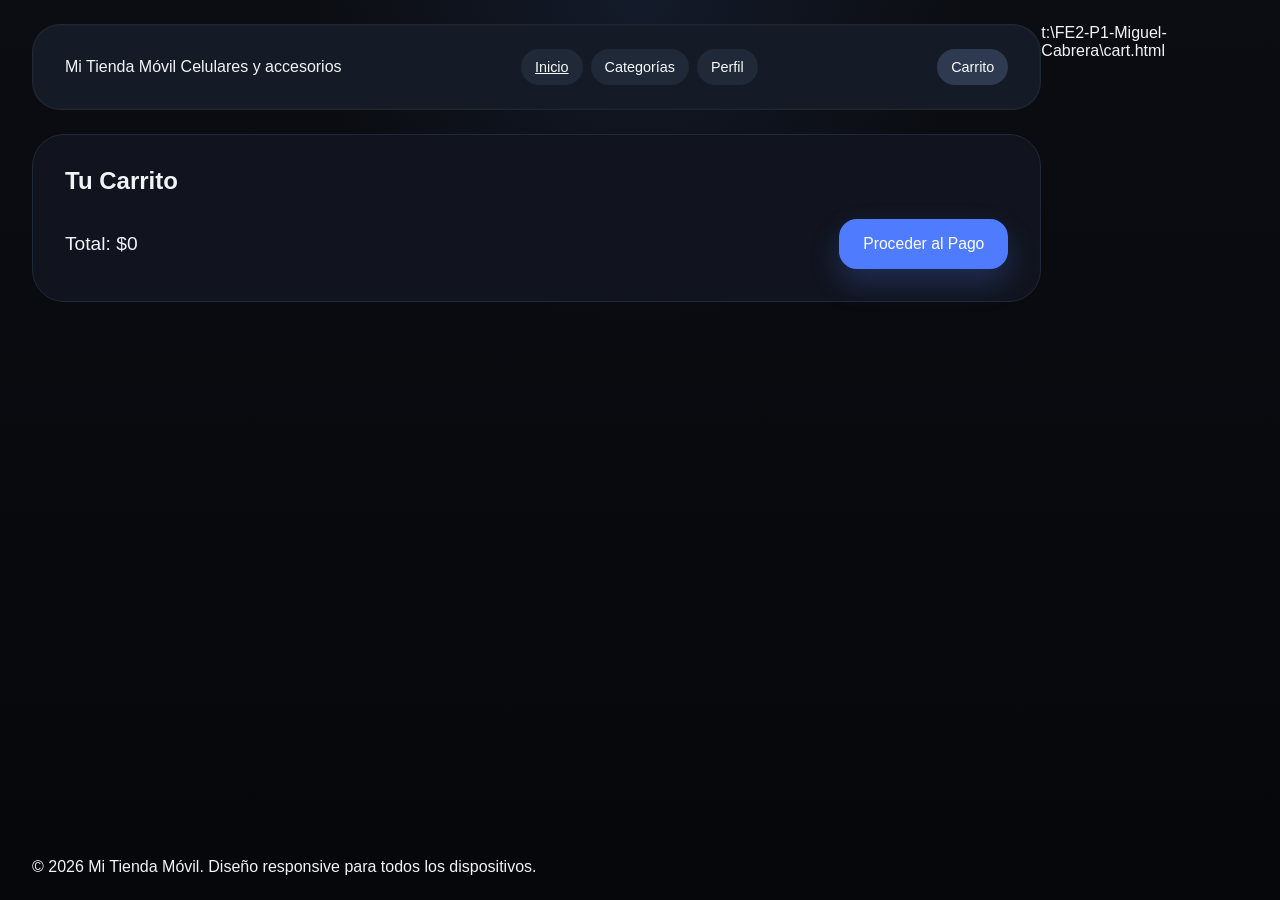
==== cart.html @ 55744a71 "INCORPORACION DE CONTENIDO" ====
<!DOCTYPE html>
<html lang="es">
  <head>
    <meta charset="UTF-8" />
    <meta name="viewport" content="width=device-width, initial-scale=1.0" />
    <title>Carrito - Mi Tienda Móvil</title>
    <link rel="stylesheet" href="style.css" />
  </head>
  <body>
    <div class="page-shell">
      <header class="top-bar">
        <div class="logo-area">
          <span class="brand-name">Mi Tienda Móvil</span>
          <span class="brand-tag">Celulares y accesorios</span>
        </div>
        <div class="menu-options">
          <a href="index.html" class="menu-button">Inicio</a>
          <button class="menu-button">Categorías</button>
          <button class="menu-button">Perfil</button>
        </div>
        <button class="cart-button">Carrito</button>
      </header>

      <main class="content-area">
        <section class="cart-section">
          <h2>Tu Carrito</h2>
          <div id="cart-items" class="cart-items">
            <!-- Items del carrito se agregarán aquí -->
          </div>
          <div class="cart-total">
            <p>Total: $<span id="total-price">0</span></p>
            <button class="action-button primary" id="checkout-btn">Proceder al Pago</button>
          </div>
        </section>
      </main>

      <footer class="footer-bar">
        <p>© 2026 Mi Tienda Móvil. Diseño responsive para todos los dispositivos.</p>
      </footer>
    </div>
    <script src="script.js"></script>
  </body>
</html></content>
<parameter name="filePath">t:\FE2-P1-Miguel-Cabrera\cart.html
---- style.css ----
* {
  box-sizing: border-box;
  margin: 0;
  padding: 0;
}

body {
  min-height: 100vh;
  background: radial-gradient(circle at top, rgba(56, 87, 148, 0.18), transparent 30%),
    linear-gradient(180deg, #0b0d12 0%, #06070a 100%);
  color: #f1f3f6;
  font-family: Inter, Arial, sans-serif;
  margin: 0;
  padding: 24px 32px;
  display: flex;
  justify-content: center;
  animation: fadeIn 1s ease-in;
}

@keyframes fadeIn {
  from { opacity: 0; }
  to { opacity: 1; }
}

.page-shell {
  display: grid;
  grid-template-rows: auto 1fr auto;
  gap: 24px;
  width: 100%;
  max-width: 1400px;
  min-height: 84vh;
  margin: 0 auto;
}

.top-bar {
  display: flex;
  align-items: center;
  justify-content: space-between;
  gap: 16px;
  width: 100%;
  padding: 24px 32px;
  background: #141b26;
  border-radius: 28px;
  border: 1px solid rgba(255, 255, 255, 0.05);
  box-shadow: inset 0 0 0 1px rgba(255, 255, 255, 0.02);
}

.menu-options {
  display: flex;
  gap: 8px;
  flex-wrap: wrap;
}

.menu-button,
.cart-button {
  border: none;
  background: #1f2937;
  color: #f8fafc;
  padding: 10px 14px;
  border-radius: 999px;
  font-size: 0.9rem;
  cursor: pointer;
}

.cart-button {
  background: #2d3a4f;
}

.content-area {
  width: 100%;
}

.product-card {
  background: rgba(17, 21, 31, 0.95);
  border: 1px solid #1f2937;
  border-radius: 32px;
  padding: 32px;
  display: grid;
  gap: 32px;
  width: 100%;
  animation: slideUp 0.8s ease-out;
}

@keyframes slideUp {
  from { transform: translateY(50px); opacity: 0; }
  to { transform: translateY(0); opacity: 1; }
}

.product-head {
  display: grid;
  gap: 32px;
  width: 100%;
}

.product-copy {
  display: grid;
  gap: 22px;
}

.product-badge {
  display: inline-flex;
  align-items: center;
  justify-content: center;
  padding: 8px 14px;
  border-radius: 999px;
  background: #2d3a4f;
  color: #cbd5e1;
  font-size: 0.85rem;
  letter-spacing: 0.04em;
  text-transform: uppercase;
}

.product-visual {
  display: grid;
  align-items: center;
  justify-items: center;
}

.image-box {
  width: 100%;
  min-height: 360px;
  border-radius: 32px;
  background: linear-gradient(180deg, rgba(255,255,255,0.05), rgba(255,255,255,0.02));
  border: 1px solid rgba(255, 255, 255, 0.06);
  box-shadow: 0 20px 50px rgba(0, 0, 0, 0.22);
  display: grid;
  place-items: center;
  color: #9ca3af;
  font-size: 1rem;
  text-align: center;
  padding: 32px;
}

.product-actions {
  display: flex;
  flex-wrap: wrap;
  gap: 16px;
}

.action-button {
  border: none;
  border-radius: 18px;
  padding: 16px 24px;
  font-size: 0.98rem;
  cursor: pointer;
  transition: all 0.3s ease;
  position: relative;
  overflow: hidden;
}

.action-button::before {
  content: '';
  position: absolute;
  top: 0;
  left: -100%;
  width: 100%;
  height: 100%;
  background: linear-gradient(90deg, transparent, rgba(255,255,255,0.2), transparent);
  transition: left 0.5s;
}

.action-button:hover::before {
  left: 100%;
}

.primary {
  background: #4f7cff;
  color: #fff;
  box-shadow: 0 14px 30px rgba(79, 124, 255, 0.24);
}

.primary:hover {
  transform: translateY(-3px);
  box-shadow: 0 20px 40px rgba(79, 124, 255, 0.4);
}

.secondary {
  background: rgba(255, 255, 255, 0.07);
  color: #f1f3f6;
  border: 1px solid rgba(255, 255, 255, 0.1);
}

.secondary:hover {
  background: rgba(255, 255, 255, 0.15);
  transform: translateY(-2px);
}

.product-details {
  display: grid;
  gap: 16px;
  padding: 28px;
  background: #141b26;
  border-radius: 28px;
}

.detail-line {
  display: flex;
  align-items: center;
  justify-content: space-between;
  color: #cbd5e1;
  font-size: 0.95rem;
}

.detail-line strong {
  color: #f8fafc;
}

.product-title {
  font-size: clamp(2.6rem, 4vw, 4rem);
  line-height: 1.05;
  margin: 0;
  text-align: center;
}

.product-description {
  font-size: 1.1rem;
  line-height: 1.8;
  color: #cbd5e1;
  max-width: 740px;
}

.dropdown {
  position: relative;
  display: inline-block;
}

.dropdown-content {
  display: none;
  position: absolute;
  background-color: #141b26;
  min-width: 160px;
  box-shadow: 0px 8px 16px 0px rgba(0,0,0,0.2);
  z-index: 1;
  border-radius: 8px;
  border: 1px solid #1f2937;
}

.dropdown-content a {
  color: #f8fafc;
  padding: 12px 16px;
  text-decoration: none;
  display: block;
}

.dropdown-content a:hover {
  background-color: #1f2937;
}

.dropdown:hover .dropdown-content {
  display: block;
}

.cart-dropdown {
  position: relative;
  display: inline-block;
}

.cart-dropdown-content {
  display: none;
  position: absolute;
  right: 0;
  background-color: #141b26;
  min-width: 300px;
  box-shadow: 0px 8px 16px 0px rgba(0,0,0,0.2);
  z-index: 1;
  border-radius: 8px;
  border: 1px solid #1f2937;
  padding: 16px;
}

.cart-dropdown:hover .cart-dropdown-content {
  display: block;
}

.cart-item {
  display: flex;
  justify-content: space-between;
  align-items: center;
  margin-bottom: 12px;
  padding: 12px;
  background: #141b26;
  border-radius: 8px;
}

.remove-btn {
  background: #dc3545;
  color: #fff;
  border: none;
  padding: 6px 12px;
  border-radius: 4px;
  cursor: pointer;
  transition: background 0.3s;
}

.remove-btn:hover {
  background: #c82333;
}

.modal {
  display: none;
  position: fixed;
  z-index: 1000;
  left: 0;
  top: 0;
  width: 100%;
  height: 100%;
  overflow: auto;
  background-color: rgba(0,0,0,0.4);
}

.modal-content {
  background-color: #11151f;
  margin: 15% auto;
  padding: 20px;
  border: 1px solid #1f2937;
  border-radius: 32px;
  width: 90%;
  max-width: 500px;
}

.close {
  color: #aaa;
  float: right;
  font-size: 28px;
  font-weight: bold;
}

.close:hover,
.close:focus {
  color: #f8fafc;
  text-decoration: none;
  cursor: pointer;
}

.form-group {
  margin-bottom: 16px;
}

.form-group label {
  display: block;
  margin-bottom: 8px;
  color: #cbd5e1;
}

.cart-section {
  background: rgba(17, 21, 31, 0.95);
  border: 1px solid #1f2937;
  border-radius: 32px;
  padding: 32px;
  width: 100%;
}

.cart-items {
  margin-bottom: 24px;
}

.cart-total {
  display: flex;
  justify-content: space-between;
  align-items: center;
  font-size: 1.2rem;
}

@media (max-width: 860px) {
  .top-bar {
    flex-direction: column;
    align-items: stretch;
  }

  .menu-options {
    justify-content: flex-start;
  }
}

@media (max-width: 640px) {
  body {
    padding: 16px;
  }

  .top-bar,
  .footer-bar,
  .product-card {
    border-radius: 24px;
    padding: 20px;
  }

  .product-actions {
    flex-direction: column;
    align-items: stretch;
  }

  .image-box {
    min-height: 240px;
  }
}
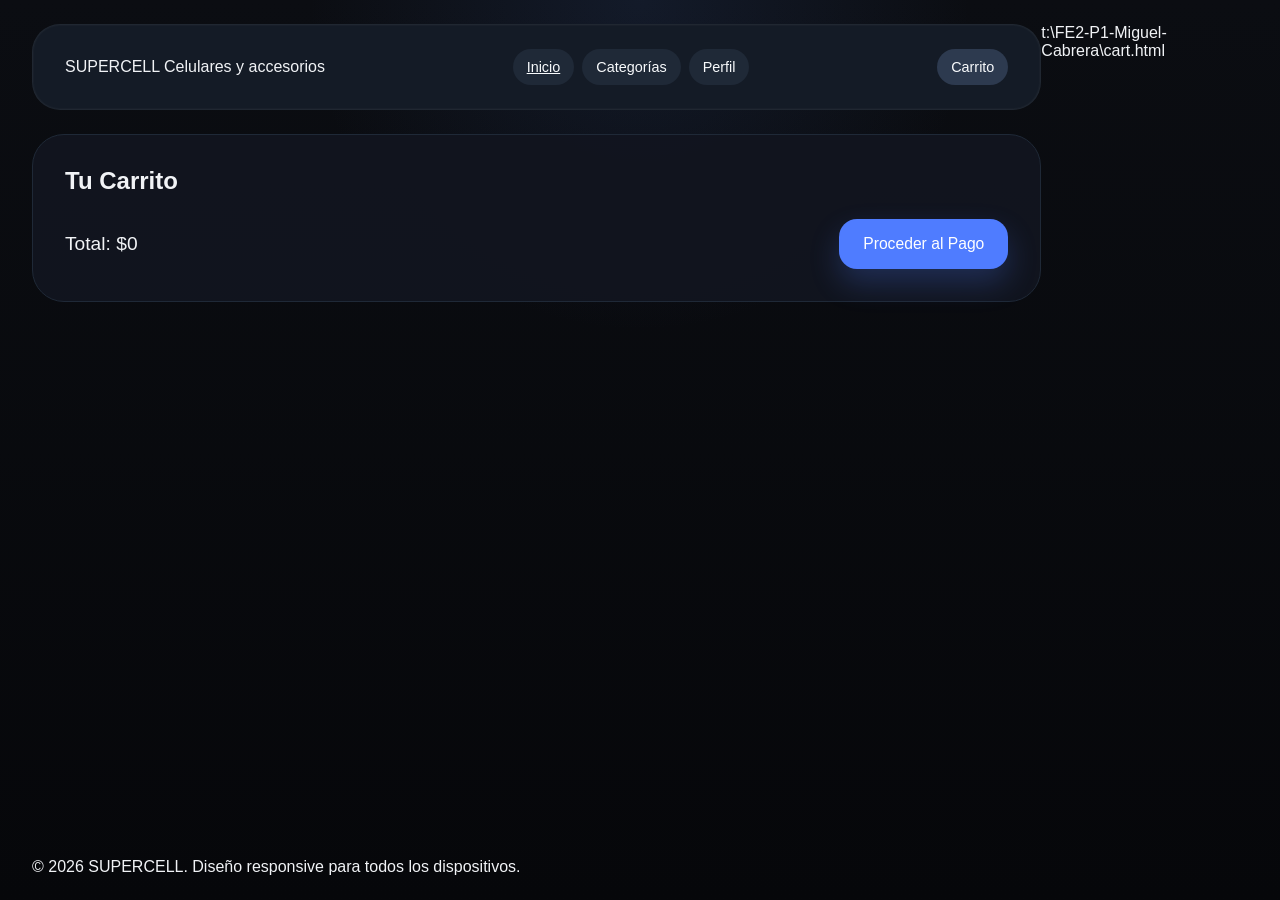
==== commit 15da8c4b: "ETAPA 4 -- ADAPTACION A DISPOSITVOS MOVILES" ====
--- a/cart.html
+++ b/cart.html
@@ -10,7 +10,7 @@
     <div class="page-shell">
       <header class="top-bar">
         <div class="logo-area">
-          <span class="brand-name">Mi Tienda Móvil</span>
+          <span class="brand-name">SUPERCELL</span>
           <span class="brand-tag">Celulares y accesorios</span>
         </div>
         <div class="menu-options">
@@ -35,7 +35,7 @@
       </main>
 
       <footer class="footer-bar">
-        <p>© 2026 Mi Tienda Móvil. Diseño responsive para todos los dispositivos.</p>
+        <p>© 2026 SUPERCELL. Diseño responsive para todos los dispositivos.</p>
       </footer>
     </div>
     <script src="script.js"></script>
--- a/style.css
+++ b/style.css
@@ -118,7 +118,8 @@
 
 .image-box {
   width: 100%;
-  min-height: 360px;
+  min-height: 240px;
+  max-width: 320px;
   border-radius: 32px;
   background: linear-gradient(180deg, rgba(255,255,255,0.05), rgba(255,255,255,0.02));
   border: 1px solid rgba(255, 255, 255, 0.06);
@@ -128,7 +129,8 @@
   color: #9ca3af;
   font-size: 1rem;
   text-align: center;
-  padding: 32px;
+  padding: 20px;
+  margin: 0 auto;
 }
 
 .product-actions {
@@ -390,6 +392,15 @@
   }
 
   .image-box {
-    min-height: 240px;
-  }
-}
+    min-height: 200px;
+  }
+
+  .product-head {
+    grid-template-columns: 1fr !important;
+    gap: 24px;
+  }
+
+  .product-visual {
+    order: -1;
+  }
+}
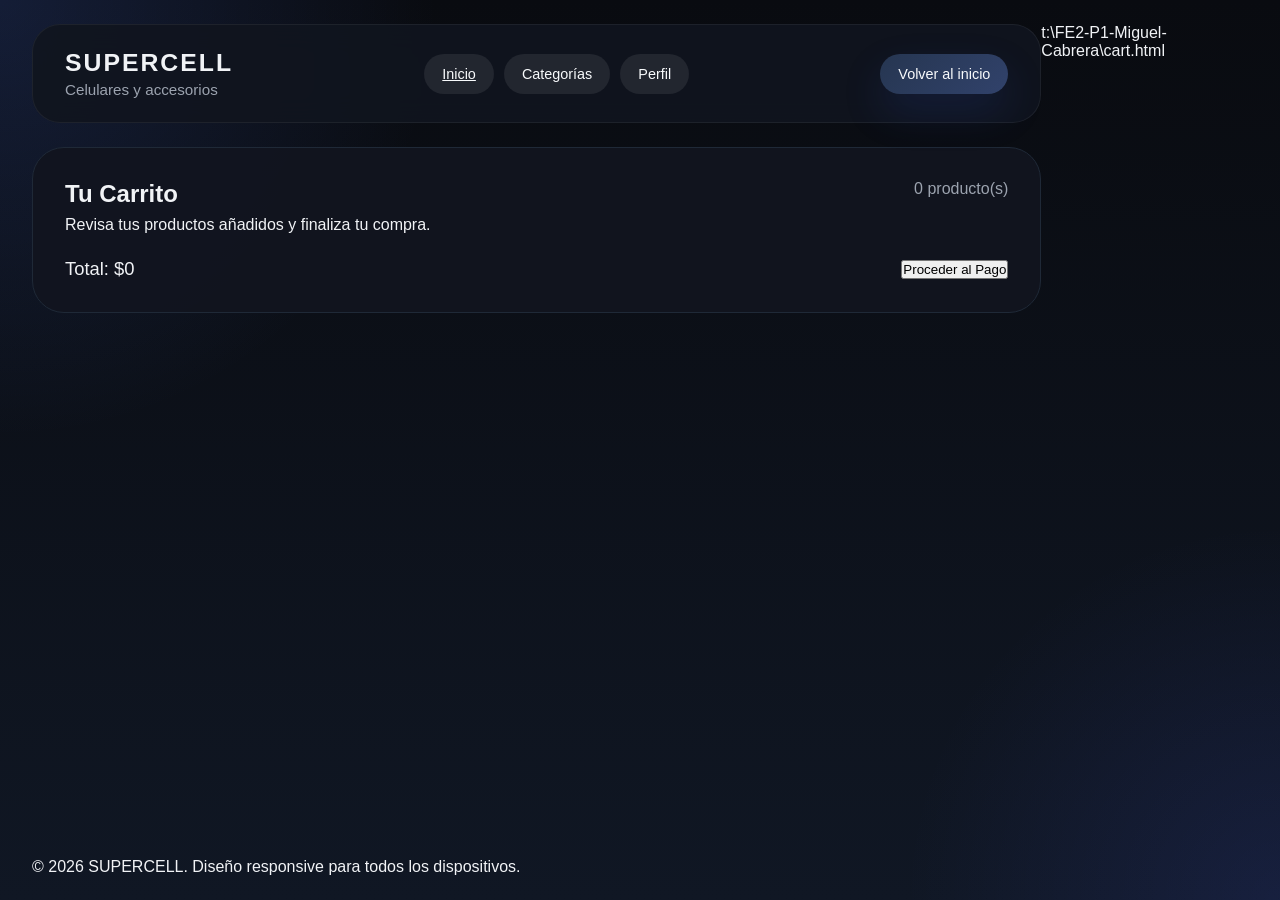
==== commit 8b9fcfe5: "ETAPA 5 -- MEJORA FINAL OBLIGATORIA" ====
--- a/cart.html
+++ b/cart.html
@@ -3,7 +3,7 @@
   <head>
     <meta charset="UTF-8" />
     <meta name="viewport" content="width=device-width, initial-scale=1.0" />
-    <title>Carrito - Mi Tienda Móvil</title>
+    <title>Carrito - SUPERCELL</title>
     <link rel="stylesheet" href="style.css" />
   </head>
   <body>
@@ -13,23 +13,40 @@
           <span class="brand-name">SUPERCELL</span>
           <span class="brand-tag">Celulares y accesorios</span>
         </div>
-        <div class="menu-options">
+
+        <nav class="menu-options">
           <a href="index.html" class="menu-button">Inicio</a>
-          <button class="menu-button">Categorías</button>
-          <button class="menu-button">Perfil</button>
-        </div>
-        <button class="cart-button">Carrito</button>
+          <div class="dropdown">
+            <button class="menu-button dropdown-toggle" type="button">Categorías</button>
+            <div class="dropdown-content">
+              <a href="index.html">Celulares</a>
+              <a href="index.html#seguimiento">Seguimiento de Producto</a>
+              <a href="index.html#contacto">Contacto</a>
+            </div>
+          </div>
+          <button class="menu-button" id="profile-btn" type="button">Perfil</button>
+        </nav>
+
+        <button class="cart-button" id="cart-home-btn" type="button">Volver al inicio</button>
       </header>
 
       <main class="content-area">
         <section class="cart-section">
-          <h2>Tu Carrito</h2>
-          <div id="cart-items" class="cart-items">
-            <!-- Items del carrito se agregarán aquí -->
+          <div class="cart-header">
+            <div>
+              <h2>Tu Carrito</h2>
+              <p class="cart-note">Revisa tus productos añadidos y finaliza tu compra.</p>
+            </div>
+            <div class="cart-status">
+              <span id="cart-count">0</span> producto(s)
+            </div>
           </div>
+
+          <div id="cart-items" class="cart-items"></div>
+
           <div class="cart-total">
             <p>Total: $<span id="total-price">0</span></p>
-            <button class="action-button primary" id="checkout-btn">Proceder al Pago</button>
+            <button class="action-button primary" id="checkout-btn" type="button">Proceder al Pago</button>
           </div>
         </section>
       </main>
@@ -38,7 +55,55 @@
         <p>© 2026 SUPERCELL. Diseño responsive para todos los dispositivos.</p>
       </footer>
     </div>
+
+    <div id="checkout-modal" class="modal">
+      <div class="modal-content">
+        <span class="close">&times;</span>
+        <h2>Información de Pago</h2>
+        <form id="checkout-form">
+          <div class="form-group">
+            <label for="card-number">Número de Tarjeta</label>
+            <input type="text" id="card-number" placeholder="1234 5678 9012 3456" required />
+          </div>
+          <div class="form-group split-group">
+            <div>
+              <label for="expiry">Fecha de Expiración</label>
+              <input type="text" id="expiry" placeholder="MM/AA" required />
+            </div>
+            <div>
+              <label for="cvv">CVV</label>
+              <input type="text" id="cvv" placeholder="123" required />
+            </div>
+          </div>
+          <div class="form-group">
+            <label for="address">Dirección de Envío</label>
+            <input type="text" id="address" placeholder="Calle, Ciudad, País" required />
+          </div>
+          <button type="submit" class="action-button primary">Pagar Ahora</button>
+        </form>
+      </div>
+    </div>
+
+    <div id="profile-modal" class="modal">
+      <div class="modal-content">
+        <span class="close">&times;</span>
+        <h2>Crear Cuenta</h2>
+        <form id="profile-form">
+          <div class="form-group">
+            <label for="first-name">Nombre</label>
+            <input type="text" id="first-name" placeholder="Miguel" required />
+          </div>
+          <div class="form-group">
+            <label for="last-name">Apellido</label>
+            <input type="text" id="last-name" placeholder="Cabrera" required />
+          </div>
+          <button type="submit" class="action-button primary">Crear Cuenta</button>
+        </form>
+      </div>
+    </div>
+
     <script src="script.js"></script>
   </body>
-</html></content>
+</html>
+</content>
 <parameter name="filePath">t:\FE2-P1-Miguel-Cabrera\cart.html
--- a/style.css
+++ b/style.css
@@ -6,20 +6,21 @@
 
 body {
   min-height: 100vh;
-  background: radial-gradient(circle at top, rgba(56, 87, 148, 0.18), transparent 30%),
-    linear-gradient(180deg, #0b0d12 0%, #06070a 100%);
+  background: radial-gradient(circle at top left, rgba(79, 124, 255, 0.16), transparent 28%),
+    radial-gradient(circle at bottom right, rgba(76, 96, 255, 0.12), transparent 24%),
+    linear-gradient(180deg, #090b10 0%, #101724 100%);
   color: #f1f3f6;
   font-family: Inter, Arial, sans-serif;
   margin: 0;
   padding: 24px 32px;
   display: flex;
   justify-content: center;
-  animation: fadeIn 1s ease-in;
+  animation: fadeIn 0.9s ease-in;
 }
 
 @keyframes fadeIn {
-  from { opacity: 0; }
-  to { opacity: 1; }
+  from { opacity: 0; transform: translateY(12px); }
+  to { opacity: 1; transform: translateY(0); }
 }
 
 .page-shell {
@@ -28,7 +29,7 @@
   gap: 24px;
   width: 100%;
   max-width: 1400px;
-  min-height: 84vh;
+  min-height: 92vh;
   margin: 0 auto;
 }
 
@@ -39,186 +40,240 @@
   gap: 16px;
   width: 100%;
   padding: 24px 32px;
-  background: #141b26;
+  background: rgba(17, 21, 31, 0.92);
   border-radius: 28px;
-  border: 1px solid rgba(255, 255, 255, 0.05);
-  box-shadow: inset 0 0 0 1px rgba(255, 255, 255, 0.02);
+  border: 1px solid rgba(255, 255, 255, 0.06);
+  backdrop-filter: blur(14px);
+}
+
+.logo-area {
+  display: grid;
+  gap: 4px;
+}
+
+.brand-name {
+  font-size: 1.55rem;
+  font-weight: 800;
+  letter-spacing: 0.08em;
+}
+
+.brand-tag {
+  font-size: 0.95rem;
+  color: #9ca3af;
 }
 
 .menu-options {
   display: flex;
-  gap: 8px;
+  gap: 10px;
   flex-wrap: wrap;
+  align-items: center;
 }
 
 .menu-button,
 .cart-button {
   border: none;
-  background: #1f2937;
+  background: rgba(255, 255, 255, 0.08);
   color: #f8fafc;
-  padding: 10px 14px;
+  padding: 12px 18px;
   border-radius: 999px;
   font-size: 0.9rem;
   cursor: pointer;
+  transition: transform 0.25s ease, background 0.25s ease;
+}
+
+.menu-button:hover,
+.cart-button:hover {
+  background: rgba(255, 255, 255, 0.14);
+  transform: translateY(-1px);
 }
 
 .cart-button {
-  background: #2d3a4f;
+  background: linear-gradient(135deg, #263651, #31426b);
+  box-shadow: 0 18px 40px rgba(47, 75, 181, 0.18);
+}
+
+.cart-icon {
+  margin-right: 8px;
+}
+
+.cart-counter {
+  margin-left: 12px;
+  background: rgba(255, 255, 255, 0.12);
+  color: #dbeafe;
+  border-radius: 999px;
+  padding: 4px 10px;
+  font-size: 0.85rem;
 }
 
 .content-area {
   width: 100%;
 }
 
-.product-card {
-  background: rgba(17, 21, 31, 0.95);
-  border: 1px solid #1f2937;
-  border-radius: 32px;
-  padding: 32px;
-  display: grid;
-  gap: 32px;
-  width: 100%;
-  animation: slideUp 0.8s ease-out;
-}
-
-@keyframes slideUp {
-  from { transform: translateY(50px); opacity: 0; }
-  to { transform: translateY(0); opacity: 1; }
-}
-
-.product-head {
-  display: grid;
-  gap: 32px;
-  width: 100%;
-}
-
-.product-copy {
-  display: grid;
-  gap: 22px;
+.hero-section {
+  display: grid;
+  grid-template-columns: minmax(0, 1.05fr) minmax(280px, 0.95fr);
+  gap: 42px;
+  align-items: center;
+  padding: 30px 0;
+}
+
+.hero-copy {
+  display: grid;
+  gap: 24px;
 }
 
 .product-badge {
   display: inline-flex;
   align-items: center;
   justify-content: center;
-  padding: 8px 14px;
+  padding: 10px 16px;
   border-radius: 999px;
-  background: #2d3a4f;
+  background: rgba(79, 124, 255, 0.14);
+  color: #a5b4fc;
+  font-size: 0.82rem;
+  letter-spacing: 0.08em;
+  text-transform: uppercase;
+}
+
+.product-title {
+  font-size: clamp(3rem, 5vw, 4.6rem);
+  line-height: 1.02;
+  margin: 0;
+  letter-spacing: -0.04em;
+}
+
+.product-description {
+  font-size: 1.08rem;
+  line-height: 1.85;
+  color: #d2d8e2;
+  max-width: 700px;
+}
+
+.product-actions {
+  display: flex;
+  flex-wrap: wrap;
+  gap: 18px;
+}
+
+.hero-stats {
+  display: grid;
+  grid-template-columns: repeat(3, minmax(0, 1fr));
+  gap: 18px;
+}
+
+.hero-stat {
+  background: rgba(255, 255, 255, 0.05);
+  border: 1px solid rgba(255, 255, 255, 0.08);
+  border-radius: 24px;
+  padding: 18px 20px;
+  display: grid;
+  gap: 6px;
+}
+
+.hero-stat strong {
+  font-size: 1.35rem;
+  color: #eef2ff;
+}
+
+.hero-stat span {
+  font-size: 0.92rem;
   color: #cbd5e1;
-  font-size: 0.85rem;
-  letter-spacing: 0.04em;
-  text-transform: uppercase;
-}
-
-.product-visual {
-  display: grid;
-  align-items: center;
-  justify-items: center;
+}
+
+.hero-visual {
+  display: grid;
+  place-items: center;
 }
 
 .image-box {
   width: 100%;
-  min-height: 240px;
-  max-width: 320px;
+  max-width: 460px;
+  padding: 28px;
+  border-radius: 42px;
+  background: linear-gradient(180deg, rgba(79, 124, 255, 0.14), rgba(255, 255, 255, 0.04));
+  border: 1px solid rgba(255, 255, 255, 0.08);
+  box-shadow: 0 30px 60px rgba(15, 23, 42, 0.32);
+  transform: perspective(900px) rotateY(-7deg) rotateX(1deg);
+  animation: float 6s ease-in-out infinite;
+}
+
+.image-box img {
+  width: 100%;
+  height: auto;
+  display: block;
+  border-radius: 28px;
+}
+
+@keyframes float {
+  0%, 100% { transform: perspective(900px) translateY(0px) rotateY(-7deg) rotateX(1deg); }
+  50% { transform: perspective(900px) translateY(-14px) rotateY(-8deg) rotateX(2deg); }
+}
+
+.product-highlights,
+.tech-panel,
+.info-panel {
+  background: rgba(17, 21, 31, 0.92);
+  border: 1px solid rgba(255, 255, 255, 0.06);
   border-radius: 32px;
-  background: linear-gradient(180deg, rgba(255,255,255,0.05), rgba(255,255,255,0.02));
-  border: 1px solid rgba(255, 255, 255, 0.06);
-  box-shadow: 0 20px 50px rgba(0, 0, 0, 0.22);
-  display: grid;
-  place-items: center;
-  color: #9ca3af;
-  font-size: 1rem;
-  text-align: center;
-  padding: 20px;
-  margin: 0 auto;
-}
-
-.product-actions {
-  display: flex;
-  flex-wrap: wrap;
-  gap: 16px;
-}
-
-.action-button {
-  border: none;
-  border-radius: 18px;
-  padding: 16px 24px;
-  font-size: 0.98rem;
-  cursor: pointer;
-  transition: all 0.3s ease;
-  position: relative;
-  overflow: hidden;
-}
-
-.action-button::before {
-  content: '';
-  position: absolute;
-  top: 0;
-  left: -100%;
-  width: 100%;
-  height: 100%;
-  background: linear-gradient(90deg, transparent, rgba(255,255,255,0.2), transparent);
-  transition: left 0.5s;
-}
-
-.action-button:hover::before {
-  left: 100%;
-}
-
-.primary {
-  background: #4f7cff;
-  color: #fff;
-  box-shadow: 0 14px 30px rgba(79, 124, 255, 0.24);
-}
-
-.primary:hover {
-  transform: translateY(-3px);
-  box-shadow: 0 20px 40px rgba(79, 124, 255, 0.4);
-}
-
-.secondary {
-  background: rgba(255, 255, 255, 0.07);
-  color: #f1f3f6;
-  border: 1px solid rgba(255, 255, 255, 0.1);
-}
-
-.secondary:hover {
-  background: rgba(255, 255, 255, 0.15);
-  transform: translateY(-2px);
-}
-
-.product-details {
-  display: grid;
-  gap: 16px;
   padding: 28px;
-  background: #141b26;
-  border-radius: 28px;
-}
-
-.detail-line {
-  display: flex;
-  align-items: center;
-  justify-content: space-between;
+  box-shadow: inset 0 0 0 1px rgba(255,255,255,0.02);
+}
+
+.product-highlights {
+  display: grid;
+  grid-template-columns: repeat(3, minmax(0, 1fr));
+  gap: 20px;
+}
+
+.highlight-card,
+.tech-card,
+.info-card {
+  background: rgba(255, 255, 255, 0.04);
+  border: 1px solid rgba(255, 255, 255, 0.07);
+  border-radius: 24px;
+  padding: 24px;
+  transition: transform 0.25s ease, border-color 0.25s ease;
+}
+
+.highlight-card:hover,
+.tech-card:hover,
+.info-card:hover {
+  transform: translateY(-6px);
+  border-color: rgba(79, 124, 255, 0.24);
+}
+
+.highlight-card h3,
+.tech-card h4 {
+  margin-bottom: 12px;
+  font-size: 1.15rem;
+}
+
+.highlight-card p,
+.tech-card p,
+.info-card {
   color: #cbd5e1;
+  line-height: 1.7;
+}
+
+.section-title {
+  margin-bottom: 20px;
+  font-size: 1.75rem;
+}
+
+.tech-grid {
+  display: grid;
+  grid-template-columns: repeat(2, minmax(0, 1fr));
+  gap: 20px;
+}
+
+.info-cards {
+  display: grid;
+  grid-template-columns: repeat(3, minmax(0, 1fr));
+  gap: 18px;
+}
+
+.info-card {
   font-size: 0.95rem;
-}
-
-.detail-line strong {
-  color: #f8fafc;
-}
-
-.product-title {
-  font-size: clamp(2.6rem, 4vw, 4rem);
-  line-height: 1.05;
-  margin: 0;
-  text-align: center;
-}
-
-.product-description {
-  font-size: 1.1rem;
-  line-height: 1.8;
-  color: #cbd5e1;
-  max-width: 740px;
 }
 
 .dropdown {
@@ -230,16 +285,16 @@
   display: none;
   position: absolute;
   background-color: #141b26;
-  min-width: 160px;
-  box-shadow: 0px 8px 16px 0px rgba(0,0,0,0.2);
-  z-index: 1;
-  border-radius: 8px;
+  min-width: 180px;
+  box-shadow: 0px 10px 24px rgba(0,0,0,0.22);
+  z-index: 2;
+  border-radius: 12px;
   border: 1px solid #1f2937;
 }
 
 .dropdown-content a {
   color: #f8fafc;
-  padding: 12px 16px;
+  padding: 14px 18px;
   text-decoration: none;
   display: block;
 }
@@ -262,34 +317,47 @@
   position: absolute;
   right: 0;
   background-color: #141b26;
-  min-width: 300px;
-  box-shadow: 0px 8px 16px 0px rgba(0,0,0,0.2);
-  z-index: 1;
-  border-radius: 8px;
+  min-width: 320px;
+  box-shadow: 0px 12px 36px rgba(0,0,0,0.3);
+  z-index: 20;
+  border-radius: 18px;
   border: 1px solid #1f2937;
-  padding: 16px;
-}
-
-.cart-dropdown:hover .cart-dropdown-content {
+  padding: 18px;
+}
+
+.cart-dropdown:hover .cart-dropdown-content,
+.cart-dropdown-content.active {
   display: block;
 }
 
+.cart-dropdown-content p {
+  color: #cbd5e1;
+  margin-bottom: 12px;
+}
+
+.cart-preview-footer {
+  display: flex;
+  justify-content: space-between;
+  align-items: center;
+  margin-top: 12px;
+}
+
 .cart-item {
   display: flex;
   justify-content: space-between;
   align-items: center;
-  margin-bottom: 12px;
-  padding: 12px;
-  background: #141b26;
-  border-radius: 8px;
+  margin-bottom: 14px;
+  padding: 14px 16px;
+  background: rgba(255,255,255,0.04);
+  border-radius: 14px;
 }
 
 .remove-btn {
   background: #dc3545;
   color: #fff;
   border: none;
-  padding: 6px 12px;
-  border-radius: 4px;
+  padding: 8px 12px;
+  border-radius: 10px;
   cursor: pointer;
   transition: background 0.3s;
 }
@@ -307,17 +375,18 @@
   width: 100%;
   height: 100%;
   overflow: auto;
-  background-color: rgba(0,0,0,0.4);
+  background-color: rgba(0,0,0,0.5);
 }
 
 .modal-content {
   background-color: #11151f;
-  margin: 15% auto;
-  padding: 20px;
+  margin: 10% auto;
+  padding: 24px;
   border: 1px solid #1f2937;
   border-radius: 32px;
-  width: 90%;
-  max-width: 500px;
+  width: 92%;
+  max-width: 520px;
+  box-shadow: 0 30px 80px rgba(0,0,0,0.3);
 }
 
 .close {
@@ -335,13 +404,28 @@
 }
 
 .form-group {
-  margin-bottom: 16px;
+  margin-bottom: 18px;
 }
 
 .form-group label {
   display: block;
-  margin-bottom: 8px;
+  margin-bottom: 10px;
   color: #cbd5e1;
+}
+
+.form-group input {
+  width: 100%;
+  padding: 14px 16px;
+  border-radius: 16px;
+  border: 1px solid rgba(255,255,255,0.1);
+  background: rgba(255,255,255,0.04);
+  color: #f8fafc;
+}
+
+.form-group input:focus {
+  outline: none;
+  border-color: rgba(79,124,255,0.55);
+  box-shadow: 0 0 0 4px rgba(79,124,255,0.12);
 }
 
 .cart-section {
@@ -350,6 +434,23 @@
   border-radius: 32px;
   padding: 32px;
   width: 100%;
+  animation: slideUp 0.8s ease-out;
+}
+
+.cart-header {
+  display: flex;
+  justify-content: space-between;
+  gap: 20px;
+  align-items: flex-start;
+  margin-bottom: 24px;
+}
+
+.cart-header h2 {
+  margin-bottom: 8px;
+}
+
+.cart-status {
+  color: #9ca3af;
 }
 
 .cart-items {
@@ -360,17 +461,23 @@
   display: flex;
   justify-content: space-between;
   align-items: center;
-  font-size: 1.2rem;
-}
-
-@media (max-width: 860px) {
-  .top-bar {
-    flex-direction: column;
-    align-items: stretch;
-  }
-
-  .menu-options {
-    justify-content: flex-start;
+  font-size: 1.15rem;
+  gap: 16px;
+}
+
+@media (max-width: 920px) {
+  .hero-section {
+    grid-template-columns: 1fr;
+  }
+
+  .hero-stats {
+    grid-template-columns: repeat(2, minmax(0, 1fr));
+  }
+
+  .info-cards,
+  .tech-grid,
+  .product-highlights {
+    grid-template-columns: 1fr;
   }
 }
 
@@ -381,7 +488,11 @@
 
   .top-bar,
   .footer-bar,
-  .product-card {
+  .product-highlights,
+  .tech-panel,
+  .info-panel,
+  .cart-section,
+  .modal-content {
     border-radius: 24px;
     padding: 20px;
   }
@@ -391,16 +502,21 @@
     align-items: stretch;
   }
 
-  .image-box {
-    min-height: 200px;
-  }
-
-  .product-head {
-    grid-template-columns: 1fr !important;
-    gap: 24px;
-  }
-
-  .product-visual {
-    order: -1;
-  }
-}
+  .hero-stats {
+    grid-template-columns: 1fr;
+  }
+
+  .cart-total {
+    flex-direction: column;
+    align-items: stretch;
+  }
+
+  .cart-header {
+    flex-direction: column;
+    align-items: flex-start;
+  }
+
+  .cart-dropdown-content {
+    min-width: 280px;
+  }
+}
